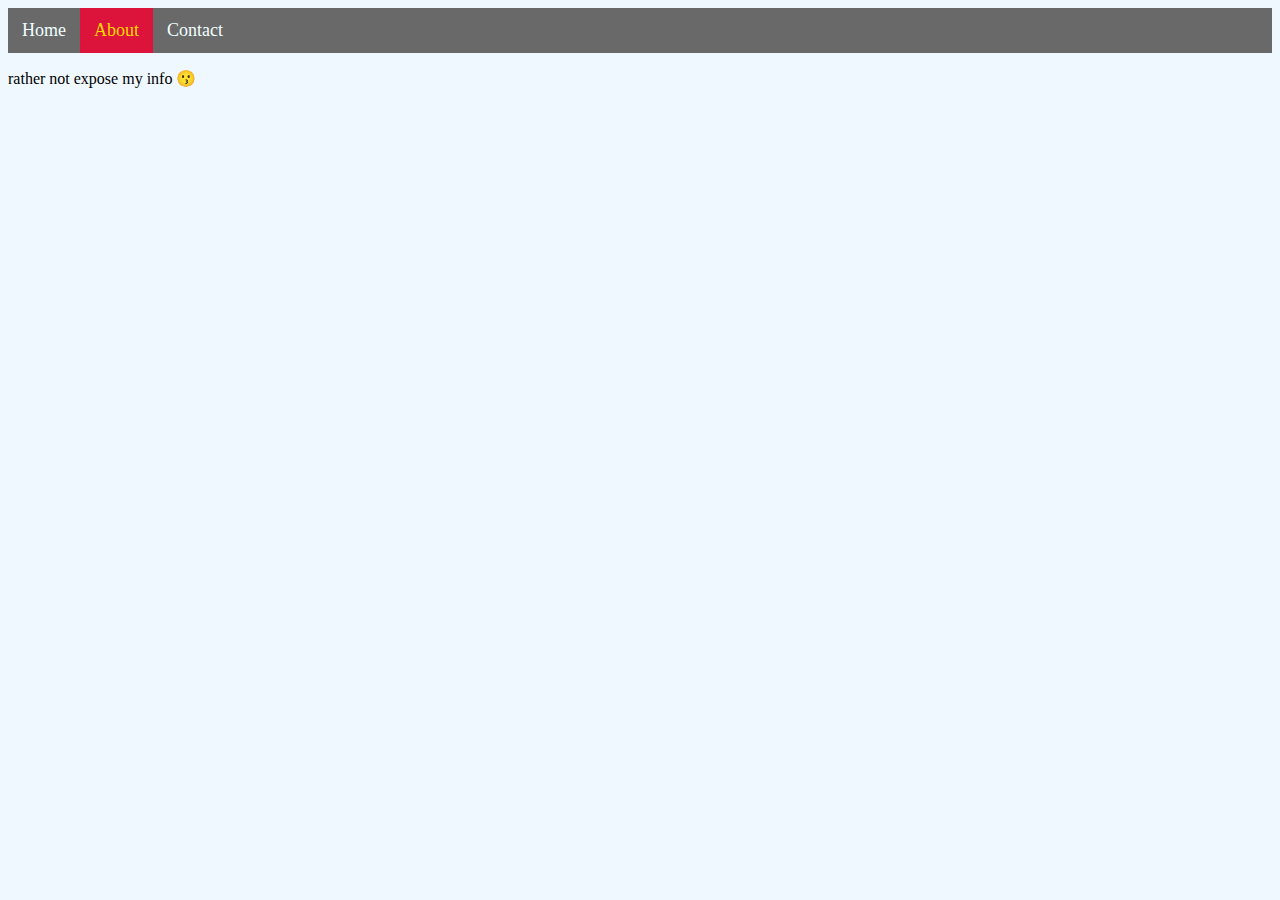
==== About.html @ 10f5db1a "." ====
<!DOCTYPE html>
<html>
  <head>
    <meta charset="utf-8">
    <meta name="viewport" content="width=device-width">
    <title>repl.it</title>
    <link href="style.css" rel="stylesheet" type="text/css" />
  </head>


  <body>
    <script src="script.js"></script>
  </body>
  <body>
    <div class="navbar"> 
      <a href="index.html">Home</a>
      <a class="active" href="About.html"> About</a>
      <a href="Contact.html"> Contact</a>
    </div>

    <p> 
      rather not expose my info 😗
    </p>









  </body>
</html>
---- style.css ----
/* p{
  text-align: center;
} */
body{
  background-color: aliceblue;
}
h2{
  font-family: cursive;
  font-size: 30px;
}
.left{
  text-align: left;
}
/* .hehe{
  font-family: cursive;
} */
.blue{
  background: pink
}
.center{
  text-align: center;
  
}
.column{
  float: left;
  width: 50%;
}
.row:after{
  content:"";
  display: table;
  clear: both;
}
.brown{
  color:brown;
}
.pink{
  background-color: rgb(243, 164, 177);
}





.navbar{
  background-color: dimgray;
  overflow: hidden;
}
.navbar a{
  float: left;
  color: azure;
  text-align: center;
  padding: 12px 14px;
  text-decoration: none;
  font-size: 18px;
}
.navbar a:hover{
  background-color:palevioletred;
  color: lemonchiffon;
}
.navbar a.active{
  background-color:crimson;
  color:gold;
}
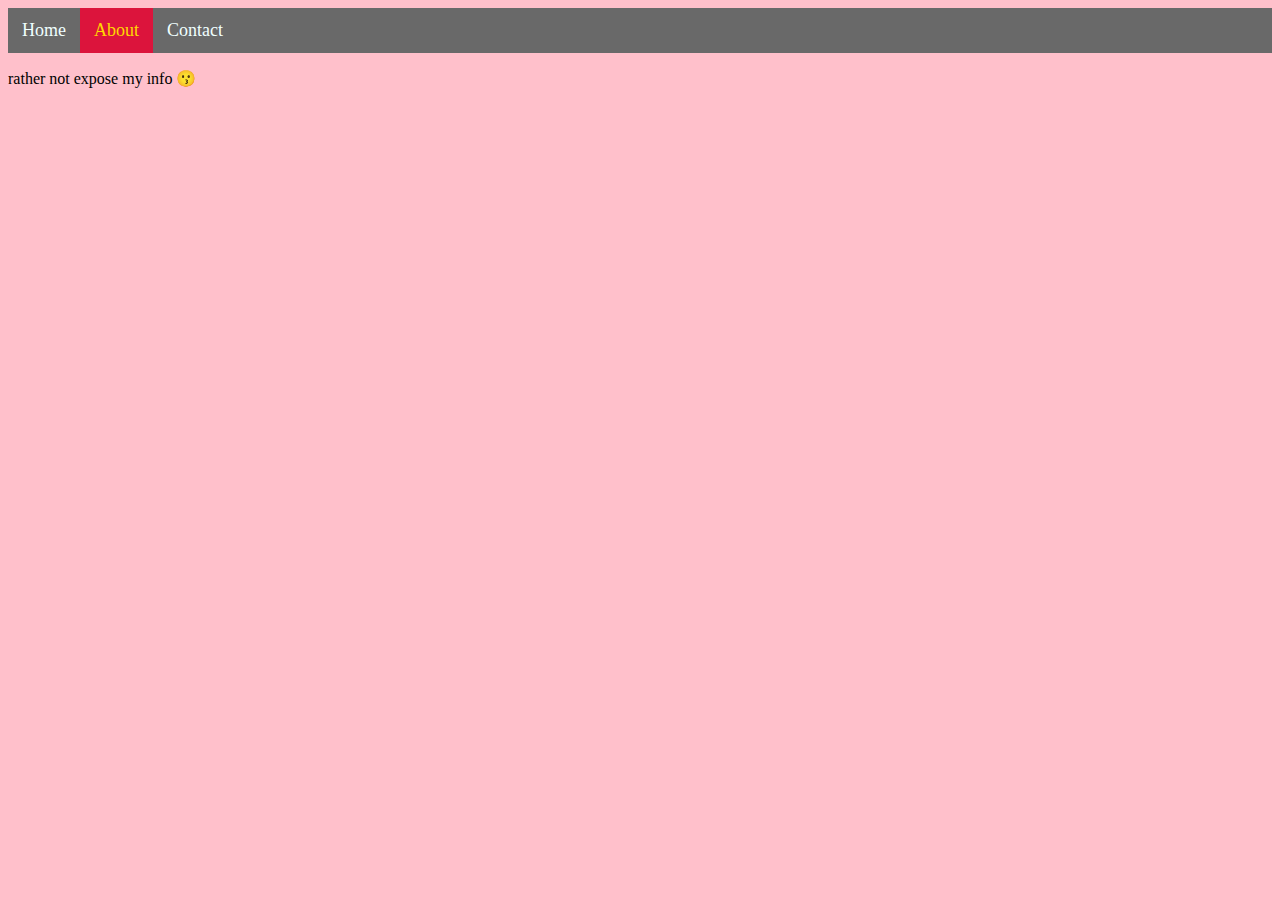
==== commit 7a99a7f9: "added" ====
--- a/About.html
+++ b/About.html
@@ -4,7 +4,7 @@
     <meta charset="utf-8">
     <meta name="viewport" content="width=device-width">
     <title>repl.it</title>
-    <link href="style.css" rel="stylesheet" type="text/css" />
+    <link href="style1.css" rel="stylesheet" type="text/css" />
   </head>
 
 
--- a/style1.css
+++ b/style1.css
@@ -0,0 +1,27 @@
+.navbar{
+  background-color: dimgray;
+  overflow: hidden;
+}
+.navbar a{
+  float: left;
+  color: azure;
+  text-align: center;
+  padding: 12px 14px;
+  text-decoration: none;
+  font-size: 18px;
+}
+.navbar a:hover{
+  background-color:palevioletred;
+  color: lemonchiffon;
+}
+.navbar a.active{
+  background-color:crimson;
+  color:gold;
+}
+
+
+
+
+body{
+  background-color:pink;
+}